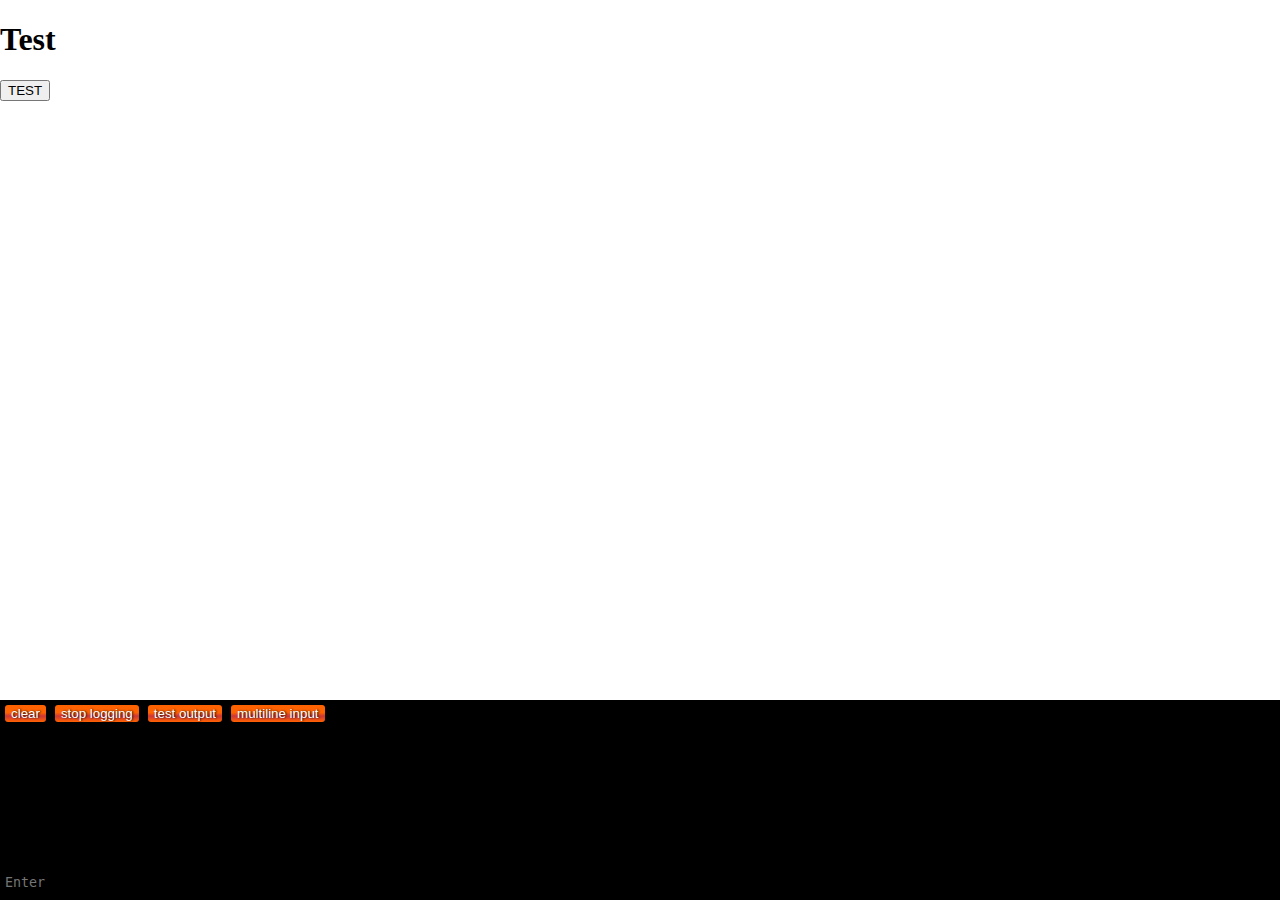
==== index.html @ 0624ccea "First push project" ====
<!DOCTYPE html>
<html lang="en">
<head>
    <meta charset="UTF-8">
    <meta name="viewport" content="width=device-width, initial-scale=1.0">
    <title>Document</title>
    <link rel="stylesheet" href="./styles.css">
</head>
<body>
    <h1>Test</h1>
    <button id="test-console-btn">TEST</button>

    <iframe src="./console/index.html" frameborder="0" id="console"></iframe>
    <script> 
    const iframeConsole = document.getElementById("console");
    console.log = (msg) => iframeConsole.contentWindow.postMessage(msg, "*"); //передача сообщения в фрейм
    </script>

    <script src="./script.js"></script>
</body>
</html>
---- styles.css ----
body {
    margin-left: 0;
}
iframe{
    height: 200px;
    width: 100vw;
    position: fixed;
    bottom: 0;
    left: 0;
}
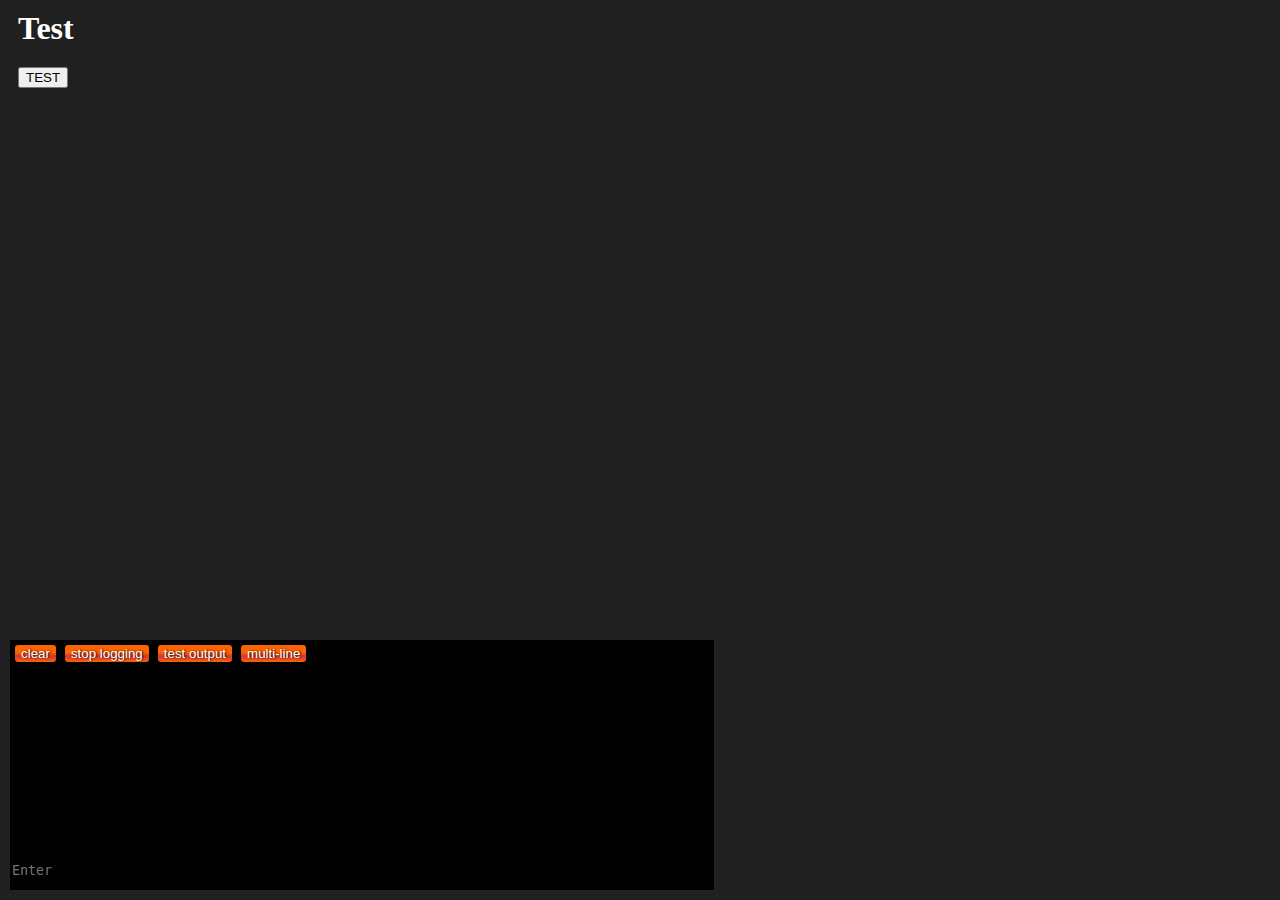
==== commit e18b4fe2: "feat: Import console as a JS module (old stuff is moved to branch "old")" ====
--- a/index.html
+++ b/index.html
@@ -5,17 +5,28 @@
     <meta name="viewport" content="width=device-width, initial-scale=1.0">
     <title>Document</title>
     <link rel="stylesheet" href="./styles.css">
+    <style>
+        :root {
+        background-color: #202020;
+        color: white;
+        }
+        body > * {
+            margin: 10px;
+        }
+    </style>
 </head>
 <body>
     <h1>Test</h1>
     <button id="test-console-btn">TEST</button>
-
-    <iframe src="./console/index.html" frameborder="0" id="console"></iframe>
-    <script> 
-    const iframeConsole = document.getElementById("console");
-    console.log = (msg) => iframeConsole.contentWindow.postMessage(msg, "*"); //передача сообщения в фрейм
+    <script type="module" src="./console-module.js"></script>
+    
+    <script>
+        //SCRIPT FOR TESTS
+        const testConsoleBtn = document.getElementById("test-console-btn");
+        testConsoleBtn.onclick = () => {
+        console.log("Test from main page");
+};
     </script>
 
-    <script src="./script.js"></script>
 </body>
 </html>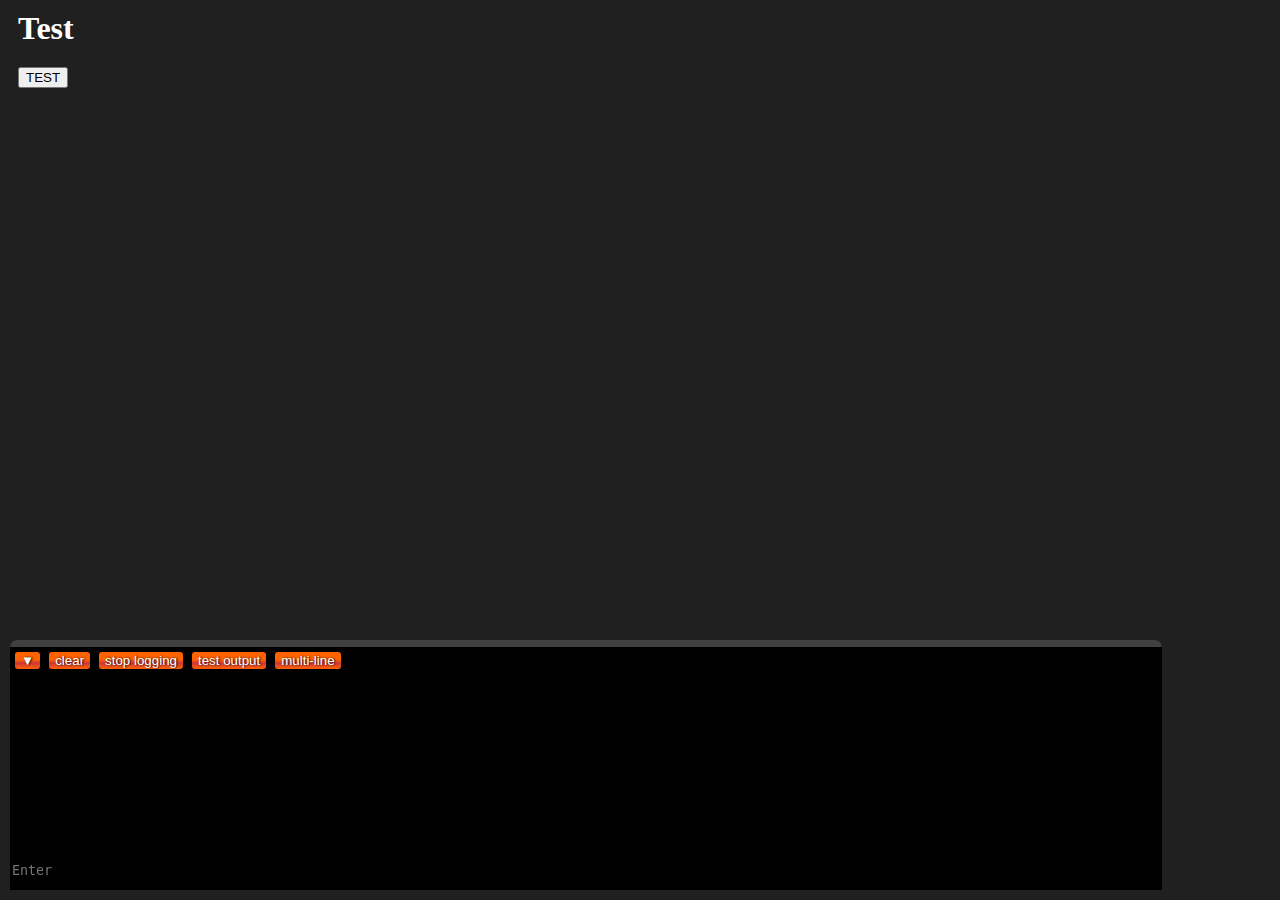
==== commit 86f1f292: "fix: fixed variable name in html test file, dropped type='module' as it's not needed" ====
--- a/index.html
+++ b/index.html
@@ -17,13 +17,13 @@
 </head>
 <body>
     <h1>Test</h1>
-    <button id="test-console-btn">TEST</button>
-    <script type="module" src="./console-module.js"></script>
+    <button id="test-page-btn">TEST</button>
+    <script src="./console-module.js"></script>
     
     <script>
         //SCRIPT FOR TESTS
-        const testConsoleBtn = document.getElementById("test-console-btn");
-        testConsoleBtn.onclick = () => {
+        const testPageBtn = document.getElementById("test-page-btn");
+        testPageBtn.onclick = () => {
         console.log("Test from main page");
 };
     </script>
